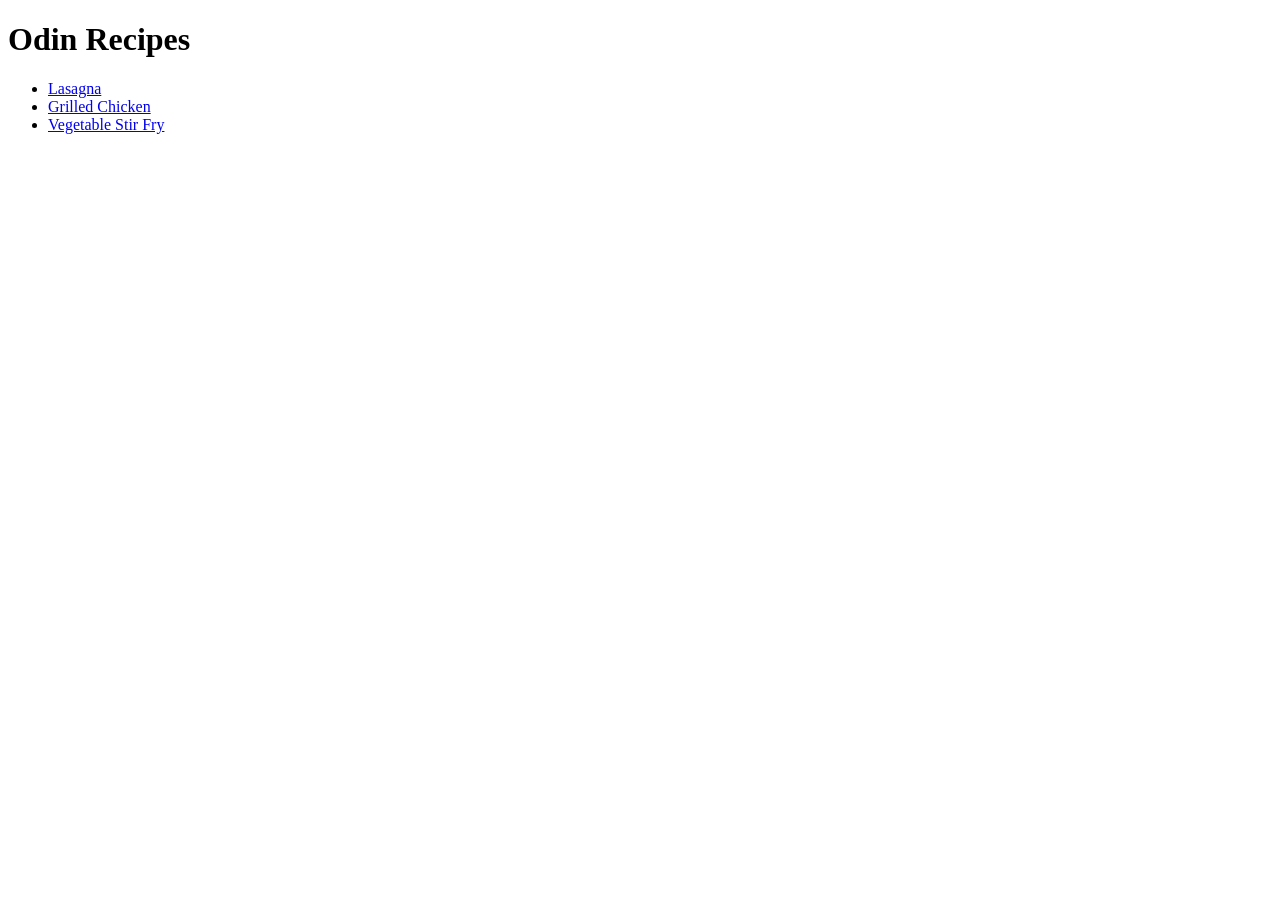
==== index.html @ 14fa2122 "Complete odin project 1-recipes" ====
<!DOCTYPE html>
<html lang="en">
<head>
    <meta charset="UTF-8">
    <meta name="viewport" content="width=device-width, initial-scale=1.0">
    <title>Odin Recipes</title>
</head>
<body>
    <h1>Odin Recipes</h1>
    <ul>
    <li><a href="recipes/lasagna.html">Lasagna</a></li>
    <li><a href="recipes/grilled-chicken.html"> Grilled Chicken</a></li>
    <li><a href="recipes/vegetable-stir-fry.html"> Vegetable Stir Fry</a></li>
    </ul>
</body>
</html>
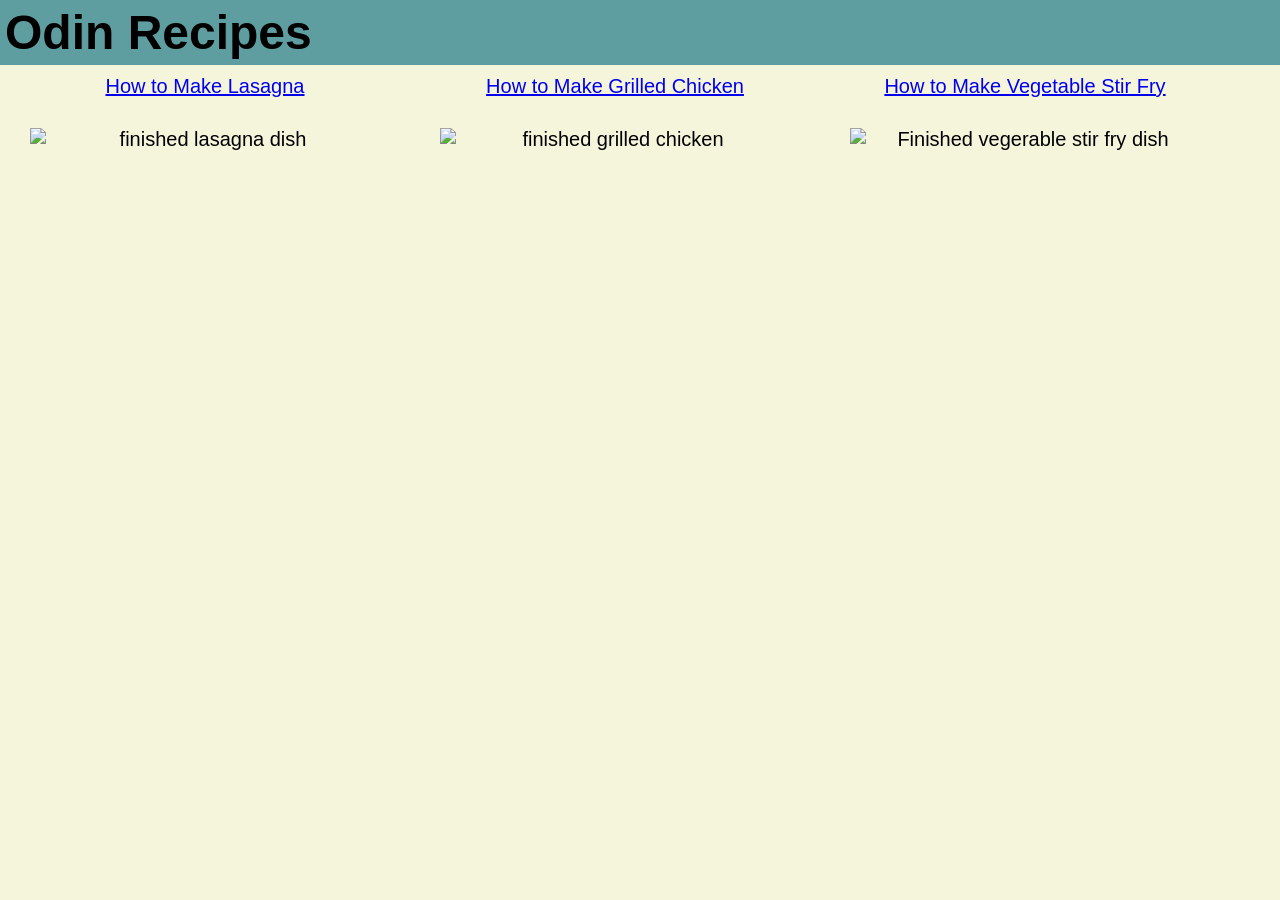
==== commit e5cb3b85: "add style to index page" ====
--- a/index.html
+++ b/index.html
@@ -4,13 +4,16 @@
     <meta charset="UTF-8">
     <meta name="viewport" content="width=device-width, initial-scale=1.0">
     <title>Odin Recipes</title>
+    <link rel="stylesheet" href="styles.css">
 </head>
 <body>
-    <h1>Odin Recipes</h1>
-    <ul>
-    <li><a href="recipes/lasagna.html">Lasagna</a></li>
-    <li><a href="recipes/grilled-chicken.html"> Grilled Chicken</a></li>
-    <li><a href="recipes/vegetable-stir-fry.html"> Vegetable Stir Fry</a></li>
-    </ul>
-</body>
+        <header>
+        <h1>Odin Recipes</h1>
+    </header>
+        <div class="recipes">
+   <p><a href="recipes/lasagna.html"> How to Make Lasagna</a> <img src="https://plus.unsplash.com/premium_photo-1671559021019-0268c54511b8?q=80&w=687&auto=format&fit=crop&ixlib=rb-4.1.0&ixid=M3wxMjA3fDB8MHxwaG90by1wYWdlfHx8fGVufDB8fHx8fA%3D%3D" alt="finished lasagna dish"> </p>
+   <p><a href="recipes/grilled-chicken.html">How to Make Grilled Chicken</a>  <img src="https://plus.unsplash.com/premium_photo-1661419883163-bb4df1c10109?q=80&w=687&auto=format&fit=crop&ixlib=rb-4.1.0&ixid=M3wxMjA3fDB8MHxwaG90by1wYWdlfHx8fGVufDB8fHx8fA%3D%3D" alt=" finished grilled chicken"></p>
+   <p><a href="recipes/vegetable-stir-fry.html"> How to Make Vegetable Stir Fry</a>  <img src="https://plus.unsplash.com/premium_photo-1664478238082-3df93e48c491?w=600&auto=format&fit=crop&q=60&ixlib=rb-4.1.0&ixid=M3wxMjA3fDB8MHxzZWFyY2h8MXx8dmVnZXRhYmxlJTIwc3RpciUyMGZyeXxlbnwwfHwwfHx8MA%3D%3D" alt="Finished vegerable stir fry dish"></p>
+      </div>
+   </body>
 </html>
--- a/styles.css
+++ b/styles.css
@@ -0,0 +1,32 @@
+*{
+  /* outline: 2px solid red; */
+    margin: 0;
+    padding: 0;
+    font-family: 'Segoe UI', Tahoma, Geneva, Verdana, sans-serif;
+}
+
+header{
+    background-color: cadetblue;
+    font-size: 24px;
+    padding: 5px;
+    margin-bottom: 10px;
+}
+body{
+background-color: beige;
+}
+
+.recipes{
+    display: flex;
+    font-size: 20px;
+    text-align: center;
+}
+
+img{
+    display: grid;
+    grid-template-columns: 1fr 1fr 1fr;
+    padding: 10px;
+    margin: 20px;
+    height: 350px;
+    width: 350px;
+}
+
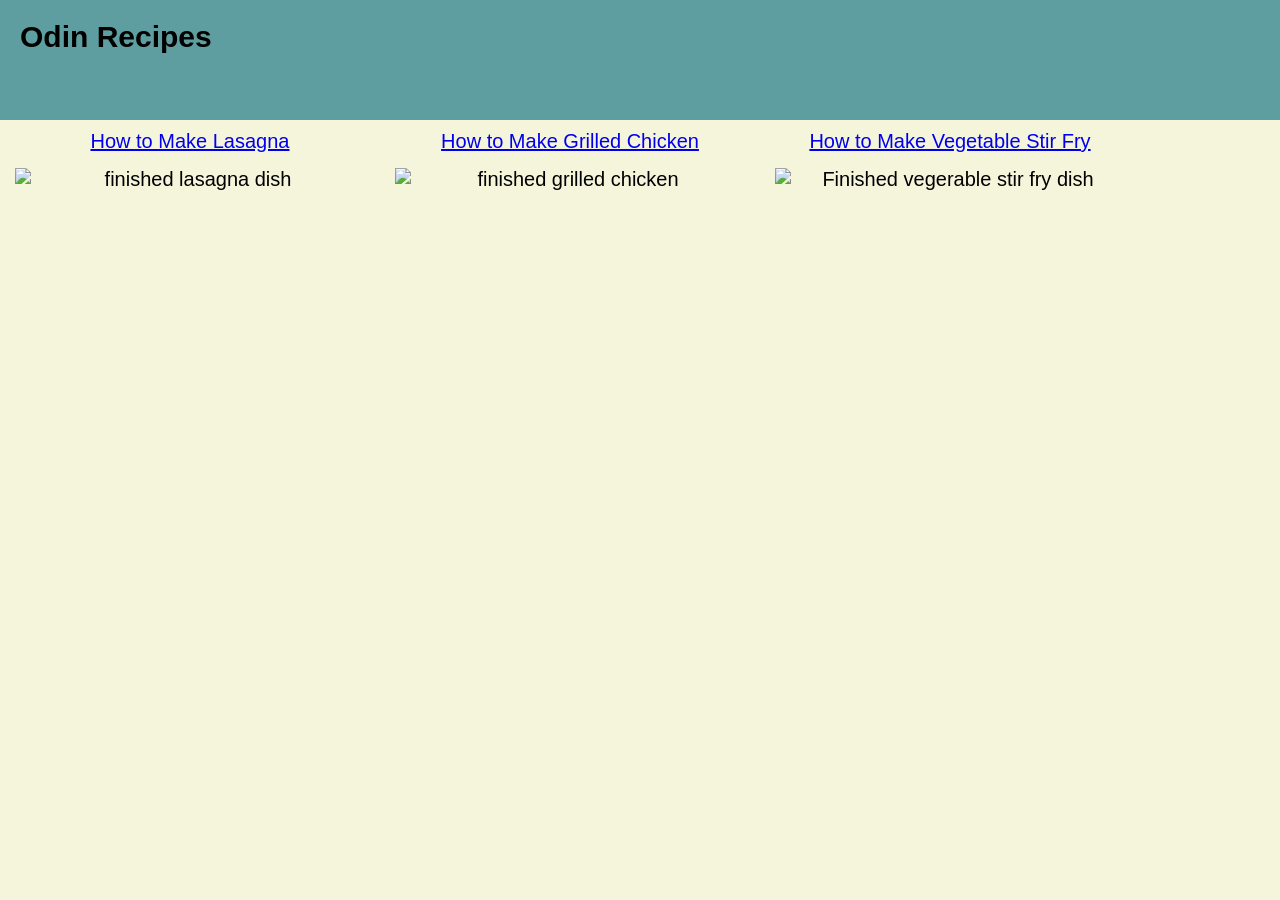
==== commit b01702a7: "add style to odin recipes html" ====
--- a/index.html
+++ b/index.html
@@ -7,10 +7,10 @@
     <link rel="stylesheet" href="styles.css">
 </head>
 <body>
-        <header>
-        <h1>Odin Recipes</h1>
+    <header class="heading">
+      <h1>Odin Recipes</h1>
     </header>
-        <div class="recipes">
+    <div class="recipes">
    <p><a href="recipes/lasagna.html"> How to Make Lasagna</a> <img src="https://plus.unsplash.com/premium_photo-1671559021019-0268c54511b8?q=80&w=687&auto=format&fit=crop&ixlib=rb-4.1.0&ixid=M3wxMjA3fDB8MHxwaG90by1wYWdlfHx8fGVufDB8fHx8fA%3D%3D" alt="finished lasagna dish"> </p>
    <p><a href="recipes/grilled-chicken.html">How to Make Grilled Chicken</a>  <img src="https://plus.unsplash.com/premium_photo-1661419883163-bb4df1c10109?q=80&w=687&auto=format&fit=crop&ixlib=rb-4.1.0&ixid=M3wxMjA3fDB8MHxwaG90by1wYWdlfHx8fGVufDB8fHx8fA%3D%3D" alt=" finished grilled chicken"></p>
    <p><a href="recipes/vegetable-stir-fry.html"> How to Make Vegetable Stir Fry</a>  <img src="https://plus.unsplash.com/premium_photo-1664478238082-3df93e48c491?w=600&auto=format&fit=crop&q=60&ixlib=rb-4.1.0&ixid=M3wxMjA3fDB8MHxzZWFyY2h8MXx8dmVnZXRhYmxlJTIwc3RpciUyMGZyeXxlbnwwfHwwfHx8MA%3D%3D" alt="Finished vegerable stir fry dish"></p>
--- a/styles.css
+++ b/styles.css
@@ -5,12 +5,19 @@
     font-family: 'Segoe UI', Tahoma, Geneva, Verdana, sans-serif;
 }
 
+h1{
+    font-size: 30px;
+    font-weight: bold;
+}
+
 header{
     background-color: cadetblue;
-    font-size: 24px;
-    padding: 5px;
-    margin-bottom: 10px;
+    padding: 20px 0 0 20px;
+    margin-bottom:10px;
+    height: 100px;
 }
+
+
 body{
 background-color: beige;
 }
@@ -22,11 +29,51 @@
 }
 
 img{
-    display: grid;
-    grid-template-columns: 1fr 1fr 1fr;
+    display: flex;
+    justify-content: center;
     padding: 10px;
-    margin: 20px;
+    margin: 5px;
     height: 350px;
     width: 350px;
 }
 
+.meal-type {
+    align-content: center;
+    display: flex;
+    flex-direction: column;
+    gap: 20px;
+    margin: 10px 50px;
+    line-height: 2;
+}
+
+.container {
+    display: flex;
+    /* align-items: flex-start; */
+    gap: 20px;
+
+    border: 2px solid #cccc;
+    padding: 20px;
+    border-radius: 10px;
+    background-color: azure;
+}
+
+.description{
+    flex: 1;
+}
+
+.ingredients {
+border: 2px solid #cccc;
+padding: 20px;
+border-radius: 10px;
+box-shadow: cadetblue;
+background-color: azure;
+}
+
+.prep-steps{
+border: 2px solid #cccc;
+padding: 20px;
+border-radius: 10px;
+box-shadow: cadetblue;
+background-color: azure;
+}
+
